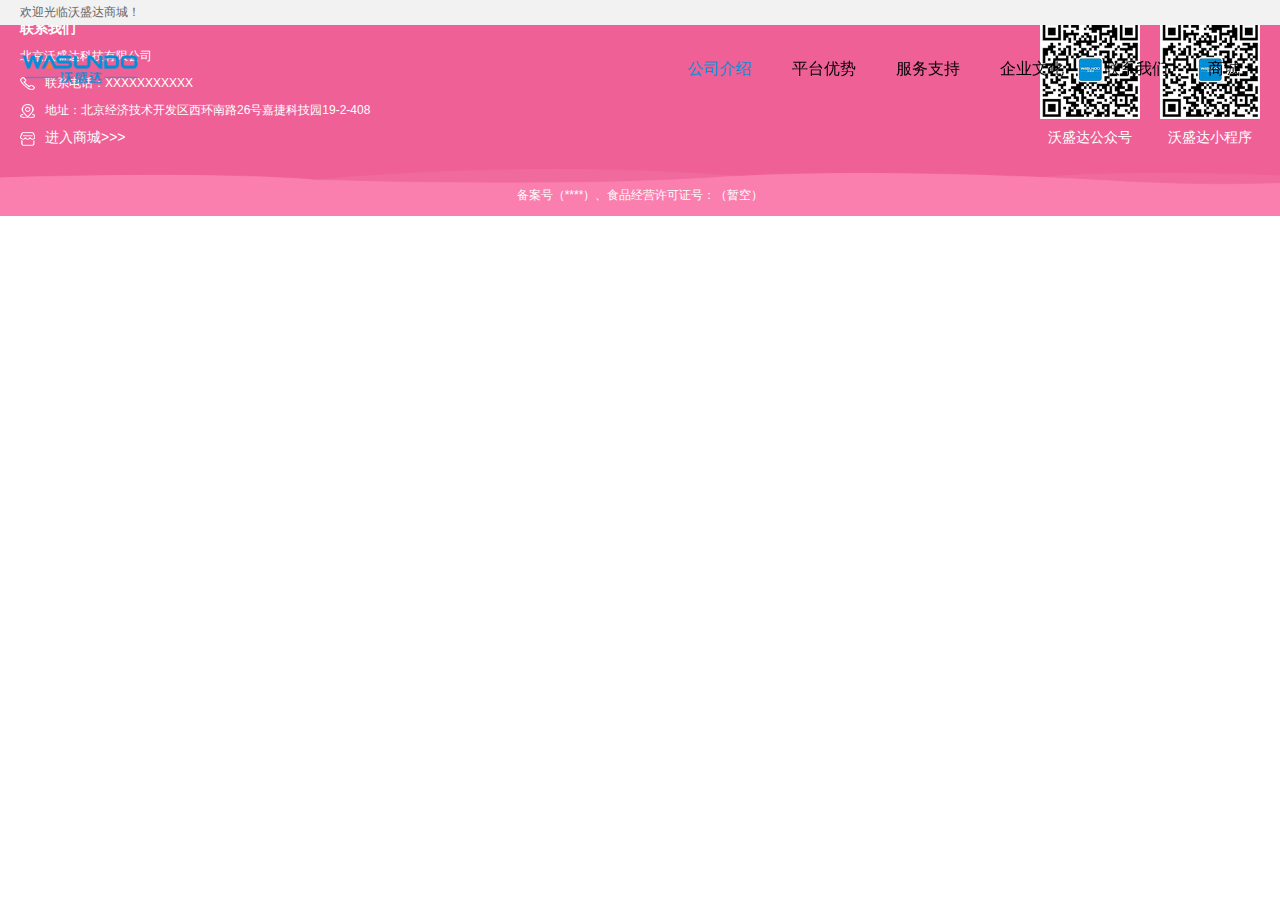
==== wsdPC/common/common.html @ 1323379c "first commit" ====
<!DOCTYPE html>
<html lang="zh">
<head>
	<meta charset="UTF-8" />
	<meta name="viewport" content="width=device-width, initial-scale=1.0" />
    <meta name="renderer" content="webkit|ie-comp|ie-stand" />
    <meta http-equiv="X-UA-Compatible" content="IE=edge,chrome=1" />
    <meta http-equiv="X-UA-Compatible" content="IE=Edge" />
	<title>沃盛达官网公共部分</title>
	<!--自定义样式表-->
	<link rel="stylesheet" href="../css/common.css" /> <!--公共样式表-->
</head>
<body>		
	<!-- 头部导航栏start-->
    <div class="common-header">
    	<div class="common-top">
    		<a href="javascript:;">欢迎光临沃盛达商城！</a>
    	</div>
		<div class="common-nav">				
			<div class="nav-logo">
				<a href="/"><img src="../img/common/ico_logo.png" alt="网站logo" title="返回首页" /></a>
			</div>
			<div class="nav-tab">
				<ul class="menu-item" id="menubox">
					<li class="on">
						<a href="#section1" class="hvr-underline-from-center">公司介绍</a>
					</li>
					<li>
						<a href="#section2" class="hvr-underline-from-center">平台优势</a>
					</li>
					<li>
						<a href="#section3" class="hvr-underline-from-center">服务支持</a>
					</li>
					<li>
						<a href="#section4" class="hvr-underline-from-center">企业文化</a>
					</li>
					<li>
						<a href="#section5" class="hvr-underline-from-center">联系我们</a>
					</li>
					<li>
						<a href="#section6" class="hvr-underline-from-center">商城</a>
					</li>
				</ul>
			</div>
		</div>
    </div>
    <!-- 头部导航栏end-->
    
    <!-- 公共尾部 start-->
    <div class="common-footer">
    	<div class="footer-main">
			<div class="footer-left">
				<div id="section5">
					<div class="h3">联系我们</div>
					<ul class="footer-left-item">
						<li>北京沃盛达科技有限公司</li>
						<li>
							<img src="../img/common/ico_phone.png" alt="" />
							<span>联系电话：XXXXXXXXXXX</span>
						</li>
						<li>
							<img src="../img/common/ico_addr.png" alt="" />
							<span>地址：北京经济技术开发区西环南路26号嘉捷科技园19-2-408</span>
						</li>
					</ul>
				</div>
				<div id="section6">
					<div class="footer-mall"><img src="../img/common/ico_mall.png" alt="" /><a href="">进入商城>>></a></div>
				</div>
			</div>
			<div class="footer-right">
				<ul class="footer-right-item">
					<li>
						<img src="../img/common/ico_gzh.png" alt="" />
						<span>沃盛达公众号</span>
					</li>
					<li>
						<img src="../img/common/ico_xcx.png" alt="" />
						<span>沃盛达小程序</span>
					</li>
				</ul>
			</div>
		</div>
		<div class="footer-bot">
			<span>备案号（****）、食品经营许可证号：（暂空）</span>
		</div>
    </div>
    <!-- 公共尾部 end-->
    
	<!--自定义js-->
	<script src="../js/common.js"></script> <!--公共js部分-->
</body>
</html>
---- wsdPC/css/common.css ----
@charset "utf-8";
* {
    -webkit-box-sizing: border-box;
    -moz-box-sizing: border-box;
    box-sizing: border-box;
}
body,div,dl,dt,dd,ul,ol,li,h1,h2,h3,h4,h5,h6,pre,code,form,fieldset,legend,input,textarea,p,blockquote,th,td,hr,button,article,aside,details,figcaption,figure,footer,header,hgroup,menu,nav,section {
    margin: 0;
    padding: 0;
}

article,aside,details,figcaption,figure,footer,header,hgroup,menu,nav,section {
    display: block;
}

h1,h2,h3,h4,h5,h6 {
    font-size: 100%;
}

address,cite,dfn,em,i,u,var {
    font-style: normal;
}
strong,b {
	font-weight: normal;
}
code,kbd,pre,samp {
    font-family: courier new,courier,monospace;
}
ul,ol,li {
    list-style: none;
}

a {
    text-decoration: none;
    color: #333;
    cursor: pointer;
}
a:link,
a:visited,
a:hover,
a:active {
	text-decoration: none;
}
sup {
    vertical-align: text-top;
}

sub {
    vertical-align: text-bottom;
}

legend {
    color: #333;
}

fieldset,img {
    border: 0;
}

img,object {
    vertical-align: middle;
}

table {
    width: 100%;
    max-width: 100%;
    background-color: transparent;
    border-collapse: collapse;
    border-spacing: 0;
}
/*清除浮动*/
.clearfix:before,
.clearfix:after {
  display: table;
  content: " ";
}
.clearfix:after {
	clear: both;
}

body {
    color: #333;
    font-family: "Microsoft YaHei",PingFangSC-Regular,Verdana,Arial,Helvetica,sans-serif,"宋体";
    font-size: 12px;
}
input, select, button {
	font-family: "Microsoft YaHei",PingFangSC-Regular,Verdana,Arial,Helvetica,sans-serif,"宋体";
}
/*----- 去掉虚框 -----*/
input:focus, select:focus {outline: 0 !important;} 
button::-moz-focus-inner,
input::-moz-focus-inner {border-color:transparent!important;}


/*----- mobile -----*/
html {-webkit-text-size-adjust: 100%;}
a,button,input,optgroup,select,textarea {
	-webkit-tap-highlight-color: rgba(0,0,0,0);
} 
/*去除系统默认appearance的样式,常用于IOS下移除原生样式*/
input[type="submit"], input[type="reset"], input[type="button"],input[type="text"],input[type="password"],textarea, button { 
	-webkit-appearance: none !important; 
}
/*重新画input*/
input[type="text"],
input[type="password"] {
    color: #333;
    background-color: #fff;
    border: 1px solid #eee;		
}
/*美化checkbox和radio*/
input[type="checkbox"],
input[type="radio"] {
	width: 20px;
	height: 20px;
	background-color:#fff;
	-webkit-appearance:none;
	border:1px solid #c9c9c9;
	border-radius: 2px;
	outline: none;
	vertical-align: middle;
}
input[type="radio"] {border-radius: 50%;}
input[type="checkbox"]:checked,
input[type="radio"]:checked {
	background-color: #ff7800;
	border-color: #ff7800;
	background-clip: content-box;
	padding:2px;
}
/*自定义placeholder*/
/*----- WebKit -----*/
input::-webkit-input-placeholder,
textarea::-webkit-input-placeholder {color: #c7c7c7;}
/*----- IE10+ -----*/
input:-ms-input-placeholder,
textarea:-ms-input-placeholder {color: #c7c7c7;}
/*----- Firefox4-18 -----*/
input:-moz-placeholder,
textarea:-moz-placeholder {color: #c7c7c7;}
/*----- Firefox19+ -----*/
input::-moz-placeholder,
textarea::-moz-placeholder {color: #c7c7c7;}
			
/*获取焦点清空placeholder*/
/*----- WebKit -----*/
input:focus::-webkit-input-placeholder,
textarea:focus::-webkit-input-placeholder { color:transparent; }
/*----- IE10+ -----*/
input:focus:-ms-input-placeholder,
textarea:focus:-ms-input-placeholder { color:transparent; }				
/*----- Firefox4-18 -----*/
input:focus:-moz-placeholder,
textarea:focus:-moz-placeholder { color:transparent; }			
/*----- Firefox19+ -----*/
input:focus::-moz-placeholder,
textarea:focus::-moz-placeholder { color:transparent; }

/*----- 消除bootstrap默认样式 -----*/
.container {
	padding-left: 0;
	padding-right: 0;
    margin-right: auto;
    margin-left: auto
}

@media (min-width: 768px) {
    .container {
        width:750px
    }
}

@media (min-width: 992px) {
    .container {
        width:970px
    }
}

@media (min-width: 1200px) {
    .container {
        width:1200px
    }
}
.row {
	margin-right: 0;
	margin-left: 0;
}
.btn {
	padding:0;
	line-height: normal;
}
ol,ul {
	margin-bottom: 0;
}
.list-inline {
	margin-left: 0;
}

.list-inline > li {
	padding-right: 0;
	padding-left: 0;
}

.table {margin-bottom: 0;}
.table>tbody>tr>td, 
.table>tbody>tr>th, 
.table>tfoot>tr>td, 
.table>tfoot>tr>th, 
.table>thead>tr>td, 
.table>thead>tr>th {
	padding:0;
	vertical-align: middle;
}

label {margin-bottom: 0;font-weight: 500;}
.bg-white {background-color: #fff;}    /*----- 白色背景 -----*/
.bg-gray {background-color: #f5f5f5;}  /*----- 灰色背景 -----*/
.bg-deep {background-color: #282d44;}  /*----- 深蓝色背景 -----*/


/*--------------------------------- 公共样式 ---------------------------------*/
/*头部*/
body {background-color: #fff;}
.common-header {
	position: fixed;
	top: 0;
	width: 100%;
	z-index: 999;
}
.common-header .common-top {
	background-color: #f2f2f2;
	padding: 4px 20px;
}
.common-header .common-top a {
	font-size: 12px;
	color: #666;
}
.common-header .common-nav {
	padding: 0 20px;
	height: 88px;
	display: flex;
	justify-content: space-between;
	align-items: center;
}
.common-header.fixed .common-nav {
	background-color: rgba(255,255,255,.6);
	box-shadow: 0 2px 4px rgba(0,0,0,0.1);
}
/*logo*/
.common-nav .nav-logo {
	
}
.common-nav .nav-logo > a {display: block;}
.common-nav .nav-logo > a img {
	max-width: 120px;
	max-height: 88px;
}
/*导航栏*/
.common-nav .nav-tab {
	
}
.common-nav .nav-tab .menu-item {
	display: flex;
	align-items: center;
}
.common-nav .nav-tab .menu-item li {
	text-align: center;
	font-size: 16px;	
	height: 88px;
	line-height: 88px;
	padding: 0 20px;
	position: relative;
}
@media (max-width: 768px) {
	.common-nav .nav-tab .menu-item li {
		padding: 0 5px;
	}
}
.common-nav .nav-tab .menu-item li a {
	color: #000;
	-webkit-transition: transform .3s ease-in-out;
	-moz-transition: transform .3s ease-in-out;
	-ms-transition: transform .3s ease-in-out;
	-o-transition: transform .3s ease-in-out;
	transition: transform .3s ease-in-out;
	display: block;
}
.common-nav .nav-tab .menu-item li a:hover {
	color: #008fd7;
    -moz-transition: all 0.3s ease-in;
    -webkit-transition: all 0.3s ease-in;
    -o-transition: all 0.3s ease-in;
    transition: all 0.3s ease-in;
}
.common-nav .nav-tab .menu-item li.on > a {
	color: #008fd7;
}
.hvr-underline-from-center {
  	display: inline-block;
  	vertical-align: middle;
  	-webkit-transform: perspective(1px) translateZ(0);
  	transform: perspective(1px) translateZ(0);
  	box-shadow: 0 0 1px rgba(0, 0, 0, 0);
  	position: relative;
  	overflow: hidden;
}
.hvr-underline-from-center:before {
  	content: "";
  	position: absolute;
  	z-index: -1;
  	left: 51%;
  	right: 51%;
  	bottom: 0;
  	background: #008fd7;
  	height: 2px;
  	-webkit-transition-property: left, right;
  	transition-property: left, right;
  	-webkit-transition-duration: 0.3s;
  	transition-duration: 0.3s;
  	-webkit-transition-timing-function: ease-out;
  	transition-timing-function: ease-out;
}
.hvr-underline-from-center:hover:before, .hvr-underline-from-center:focus:before, .hvr-underline-from-center:active:before {
  	left: 40%;
  	right: 40%;
}
/*页尾*/
.common-footer .footer-main {
	padding: 20px;
	background-color: #ef6096;
	display: flex;
	justify-content: space-between;
	align-items: center;
}
.common-footer .footer-main .footer-left .h3 {
	font-size: 14px;
	font-weight: 600;
	color: #fff;
}
.common-footer .footer-main .footer-left .footer-left-item {
	margin: 10px 0;
}
.common-footer .footer-main .footer-left .footer-left-item li {
	display: flex;
	align-items: center;
	font-size: 12px;
	color: #fff;
	margin-bottom: 10px;
}
.common-footer .footer-main .footer-left .footer-left-item li img,
.common-footer .footer-main .footer-left .footer-mall img {
	max-width: 15px;
	margin-right: 10px;
}
.common-footer .footer-main .footer-left .footer-mall a {
	font-size: 14px;
	color: #fff;
}
.common-footer .footer-main .footer-left .footer-mall a:hover {
	text-decoration: underline;
}
.common-footer .footer-main .footer-right .footer-right-item {
	display: flex;
}
.common-footer .footer-main .footer-right .footer-right-item li {
	display: flex;
	flex-direction: column;
	margin-left: 20px;
}
.common-footer .footer-main .footer-right .footer-right-item li img {
	max-width: 100px;
}
.common-footer .footer-main .footer-right .footer-right-item li span {
	font-size: 14px;
	color: #fff;
	padding-top: 10px;
	text-align: center;
}
/*底部*/
.common-footer .footer-bot {
	width: 100%;
	background: url(../img/common/bg_bot.png) top center;
	background-size: cover;
	display: flex;
	justify-content: center;
	align-items: center;
}
.common-footer .footer-bot span {
	font-size: 12px;
	color: #fff;
	padding-top: 20px;
	padding-bottom: 12px;
}
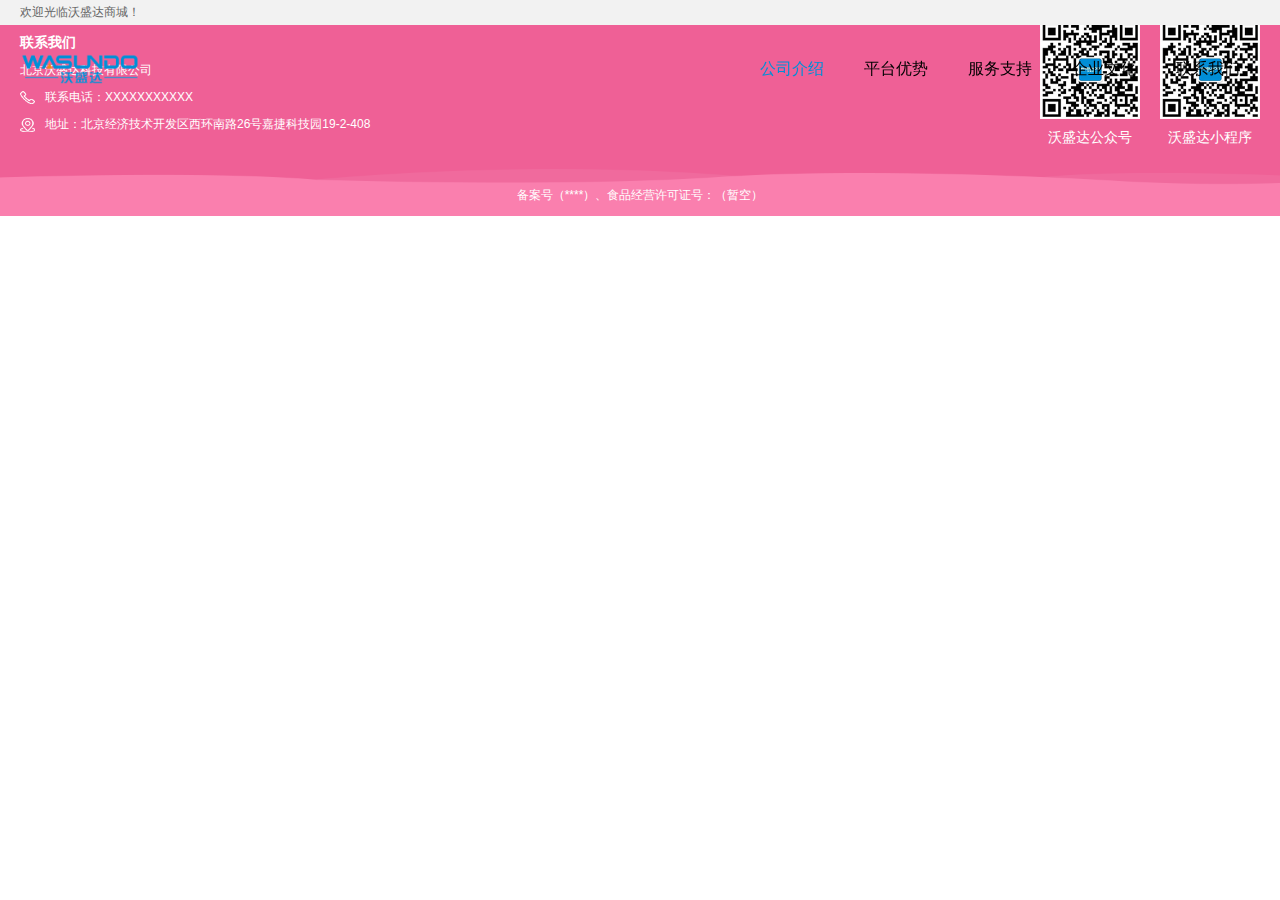
==== commit e52c6c43: "update" ====
--- a/wsdPC/common/common.html
+++ b/wsdPC/common/common.html
@@ -16,7 +16,61 @@
     	<div class="common-top">
     		<a href="javascript:;">欢迎光临沃盛达商城！</a>
     	</div>
-		<div class="common-nav">				
+    	<div class="common-nav">
+    		<div class="nav-logo">
+    			<a href="/"><img src="../img/common/ico_logo.png" alt="网站logo" title="返回首页" /></a>
+			</div>
+			<div class="nav-tab nav-tab-show">
+				<ul class="menubox menu-item">
+					<li class="on">
+						<a href="#section1" class="hvr-underline-from-center">公司介绍</a>
+					</li>
+					<li>
+						<a href="#section2" class="hvr-underline-from-center">平台优势</a>
+					</li>
+					<li>
+						<a href="#section3" class="hvr-underline-from-center">服务支持</a>
+					</li>
+					<li>
+						<a href="#section4" class="hvr-underline-from-center">企业文化</a>
+					</li>
+					<li>
+						<a href="#section5" class="hvr-underline-from-center">联系我们</a>
+					</li>
+					<li style="display: none;">
+						<a href="#section6" class="hvr-underline-from-center">商城</a>
+					</li>
+				</ul>
+			</div>
+			<div class="nav-tab nav-tab-toggle">
+				<span class="navbar-toggle collapsed">
+		            <i class="icon-bar top-bar"></i>
+		            <i class="icon-bar middle-bar"></i>
+		            <i class="icon-bar bottom-bar"></i>
+		        </span>
+				<ul class="menubox menu-item">
+					<li class="on">
+						<a href="#section1" class="hvr-underline-from-center">公司介绍</a>
+					</li>
+					<li>
+						<a href="#section2" class="hvr-underline-from-center">平台优势</a>
+					</li>
+					<li>
+						<a href="#section3" class="hvr-underline-from-center">服务支持</a>
+					</li>
+					<li>
+						<a href="#section4" class="hvr-underline-from-center">企业文化</a>
+					</li>
+					<li>
+						<a href="#section5" class="hvr-underline-from-center">联系我们</a>
+					</li>
+					<li style="display: none;">
+						<a href="#section6" class="hvr-underline-from-center">商城</a>
+					</li>
+				</ul>
+			</div>
+    	</div>
+		<!--<div class="common-nav">				
 			<div class="nav-logo">
 				<a href="/"><img src="../img/common/ico_logo.png" alt="网站logo" title="返回首页" /></a>
 			</div>
@@ -37,12 +91,12 @@
 					<li>
 						<a href="#section5" class="hvr-underline-from-center">联系我们</a>
 					</li>
-					<li>
+					<li style="display: none;">
 						<a href="#section6" class="hvr-underline-from-center">商城</a>
 					</li>
 				</ul>
 			</div>
-		</div>
+		</div>-->
     </div>
     <!-- 头部导航栏end-->
     
@@ -64,7 +118,7 @@
 						</li>
 					</ul>
 				</div>
-				<div id="section6">
+				<div id="section6" style="display: none;">
 					<div class="footer-mall"><img src="../img/common/ico_mall.png" alt="" /><a href="">进入商城>>></a></div>
 				</div>
 			</div>
--- a/wsdPC/css/common.css
+++ b/wsdPC/css/common.css
@@ -166,19 +166,19 @@
 
 @media (min-width: 768px) {
     .container {
-        width:750px
+        width:750px;
     }
 }
 
 @media (min-width: 992px) {
     .container {
-        width:970px
+        width:970px;
     }
 }
 
 @media (min-width: 1200px) {
     .container {
-        width:1200px
+        width:1200px;
     }
 }
 .row {
@@ -241,10 +241,21 @@
 	display: flex;
 	justify-content: space-between;
 	align-items: center;
+	position: relative;
 }
 .common-header.fixed .common-nav {
 	background-color: rgba(255,255,255,.6);
 	box-shadow: 0 2px 4px rgba(0,0,0,0.1);
+}
+@media (max-width: 767px) {
+	.common-header .common-nav {
+		height: auto;
+		padding: 20px 10px;
+		background-color: rgba(255,255,255,.8);
+	}
+	.common-header.fixed .common-nav {
+		background-color: rgba(255,255,255,.8);
+	}
 }
 /*logo*/
 .common-nav .nav-logo {
@@ -254,6 +265,11 @@
 .common-nav .nav-logo > a img {
 	max-width: 120px;
 	max-height: 88px;
+}
+@media (max-width: 767px){
+	.common-nav .nav-logo > a img {
+	    max-width: 98px;
+	}	
 }
 /*导航栏*/
 .common-nav .nav-tab {
@@ -270,11 +286,6 @@
 	line-height: 88px;
 	padding: 0 20px;
 	position: relative;
-}
-@media (max-width: 768px) {
-	.common-nav .nav-tab .menu-item li {
-		padding: 0 5px;
-	}
 }
 .common-nav .nav-tab .menu-item li a {
 	color: #000;
@@ -294,6 +305,98 @@
 }
 .common-nav .nav-tab .menu-item li.on > a {
 	color: #008fd7;
+}
+/*折叠与展开按钮*/
+.nav-tab-toggle {
+	display: none;
+}
+@media (max-width: 767px){
+	.nav-tab-show {
+	    display: none;
+	}	
+	.nav-tab-toggle {
+		display: block;
+	}
+}
+.nav-tab-toggle .navbar-toggle {
+    position: absolute;
+    margin: 0;
+    right: 10px;
+    top: 50%;
+    -webkit-transform: translateY(-50%);
+    -moz-transform: translateY(-50%);
+    -ms-transform: translateY(-50%);
+    -o-transform: translateY(-50%);
+    transform: translateY(-50%);
+    background-color: transparent;
+    border: none;
+}
+.navbar-toggle .icon-bar {
+    display: block;
+    width: 28px;
+    height: 2px;
+    border-radius: 1px;
+    transition: all 0.2s;
+}
+.navbar-toggle .top-bar {
+    -webkit-transform: rotate(45deg);
+    -moz-transform: rotate(45deg);
+    -ms-transform: rotate(45deg);
+    -o-transform: rotate(45deg);
+    transform: rotate(45deg);
+    -webkit-transform-origin: 0% 100%;
+    -moz-transform-origin: 0% 100%;
+    -ms-transform-origin: 0% 100%;
+    -o-transform-origin: 0% 100%;
+    transform-origin: 0% 100%;
+}
+.navbar-toggle .middle-bar {
+	width: 20px;
+}
+.navbar-toggle .bottom-bar {
+    -webkit-transform: rotate(-45deg);
+    -moz-transform: rotate(-45deg);
+    -ms-transform: rotate(-45deg);
+    -o-transform: rotate(-45deg);
+    transform: rotate(-45deg);
+    -webkit-transform-origin: 20% 100%;
+    -moz-transform-origin: 20% 100%;
+    -ms-transform-origin: 20% 100%;
+    -o-transform-origin: 20% 100%;
+    transform-origin: 20% 100%;
+}
+.navbar-toggle.collapsed .top-bar {
+    transform: rotate(0);
+}
+.navbar-toggle.collapsed .bottom-bar {
+    transform: rotate(0);
+}
+.navbar-toggle .icon-bar {
+    background-color: #000;
+}
+.navbar-toggle:hover,
+.navbar-toggle:focus {
+    background-color: transparent;
+}
+.navbar-toggle.collapsed .middle-bar{
+    opacity: 1;
+}
+.navbar-toggle .middle-bar{
+    opacity: 0;
+}
+.navbar-toggle .icon-bar+.icon-bar {
+	margin-top: 6px;
+}
+
+.common-nav .nav-tab-toggle .menu-item {
+    position: absolute;
+    width: 100%;
+    top: 66px;
+    right: 0;
+    z-index: 999;
+    background-color: rgba(255,255,255,.8);
+    box-shadow: rgba(0,0,0,0.1) 0px 20px 60px -10px;
+	display: none;
 }
 .hvr-underline-from-center {
   	display: inline-block;
@@ -324,6 +427,19 @@
   	left: 40%;
   	right: 40%;
 }
+@media (max-width: 767px) {
+	.common-nav .nav-tab-toggle .menu-item {
+		padding: 10px 0;
+	}
+	.common-nav .nav-tab .menu-item li {
+		padding: 0 20px;
+	    height: 40px;
+	    line-height: 40px;
+	}
+	.hvr-underline-from-center:before {
+		display: none;
+	}
+}
 /*页尾*/
 .common-footer .footer-main {
 	padding: 20px;
@@ -337,15 +453,12 @@
 	font-weight: 600;
 	color: #fff;
 }
-.common-footer .footer-main .footer-left .footer-left-item {
-	margin: 10px 0;
-}
 .common-footer .footer-main .footer-left .footer-left-item li {
 	display: flex;
 	align-items: center;
 	font-size: 12px;
 	color: #fff;
-	margin-bottom: 10px;
+	margin-top: 10px;
 }
 .common-footer .footer-main .footer-left .footer-left-item li img,
 .common-footer .footer-main .footer-left .footer-mall img {
